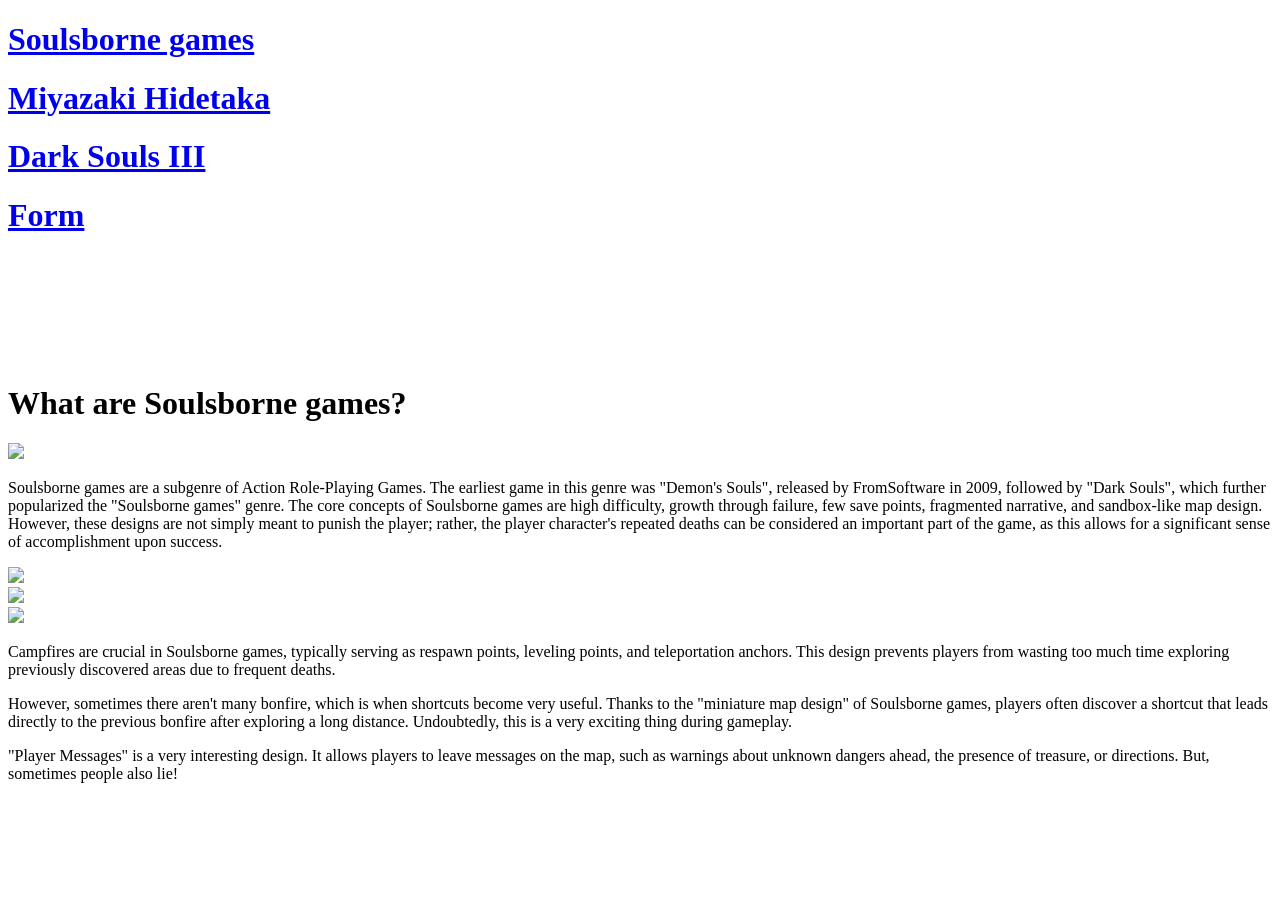
==== index.html @ f9bb1a93 "Create index.html" ====
<!DOCTYPE html>
<html>
<head>
	<link rel="preconnect" href="https://fonts.googleapis.com">
	<link rel="preconnect" href="https://fonts.gstatic.com" crossorigin>
	<link href="https://fonts.googleapis.com/css2?family=Archivo+Black&display=swap" rel="stylesheet">
	<title></title>
	<link href='project_SoullikeGames_CSS.css' type='text/css' rel='stylesheet'>
</head>
<body>
	<div id="Pg1_row1">
		<a href="Project_SoullikeGames_Pg1.html"><div class="row1_col1"><h1>Soulsborne games</h1></div></a>
		<a href="Project_SoullikeGames_Pg2.html"><div class="row1_col1"><h1>Miyazaki Hidetaka</h1></div></a>
		<a href="Project_SoullikeGames_Pg3.html"><div class="row1_col1"><h1>Dark Souls III</h1></div></a>
		<a href="Project_SoullikeGames_Q.html"><div class="row1_col1"><h1>Form</h1></div></a>
	</div>
	<br><br><br><br><br><br>
	<div><h1 id="Pg1_title1">What are Soulsborne games?</h1></div>
	<div id="Pg1_p1">
	<div ><img src="soulslike1.jpg" id="Pg1_p2"></div>
		<div id="Pg1_p3"><p id="Pg1_p4">Soulsborne games are a subgenre of Action Role-Playing Games. The earliest game in this genre was "Demon's Souls", released by FromSoftware in 2009, followed by "Dark Souls", which further popularized the "Soulsborne games" genre.

		The core concepts of Soulsborne games are high difficulty, growth through failure, few save points, fragmented narrative, and sandbox-like map design. However, these designs are not simply meant to punish the player; rather, the player character's repeated deaths can be considered an important part of the game, as this allows for a significant sense of accomplishment upon success.</p></div>
	
	</div>
	<div id="Pg1_row2">
		<div ><img src="Bonfire1.webp" class="row2_col1"></div>
		<div ><img src="map1.png" class="row2_col1"></div>
		<div ><img src="comments1.png" class="row2_col1"></div>
		<div><p class="row2_col2">
		Campfires are crucial in Soulsborne games, typically serving as respawn points, leveling points, and teleportation anchors. This design prevents players from wasting too much time exploring previously discovered areas due to frequent deaths.
		</p></div>
		<div><p class="row2_col2">However, sometimes there aren't many bonfire, which is when shortcuts become very useful. Thanks to the "miniature map design" of Soulsborne games, players often discover a shortcut that leads directly to the previous bonfire after exploring a long distance. Undoubtedly, this is a very exciting thing during gameplay.</p></div>
		<div><p class="row2_col2">"Player Messages" is a very interesting design. It allows players to leave messages on the map, such as warnings about unknown dangers ahead, the presence of treasure, or directions. But, sometimes people also lie!</p></div>
	</div>
	
</body>
</html>
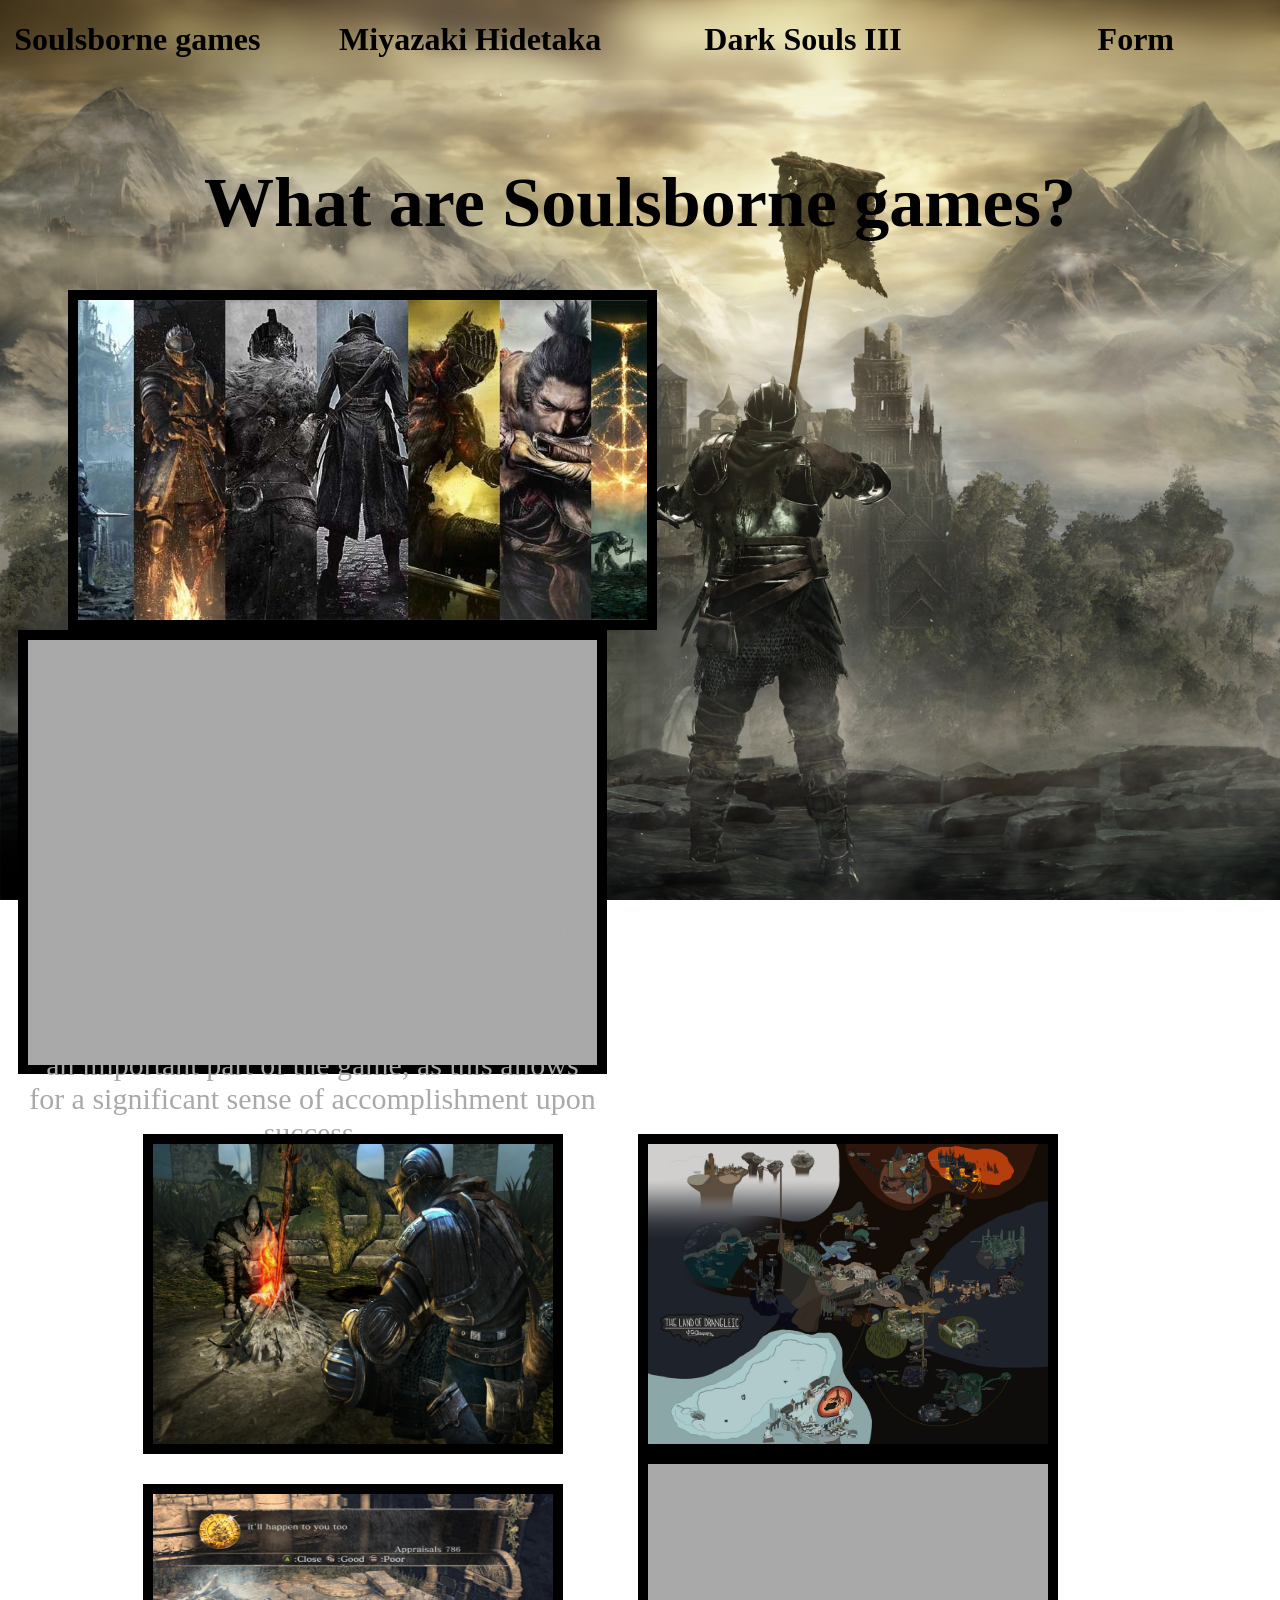
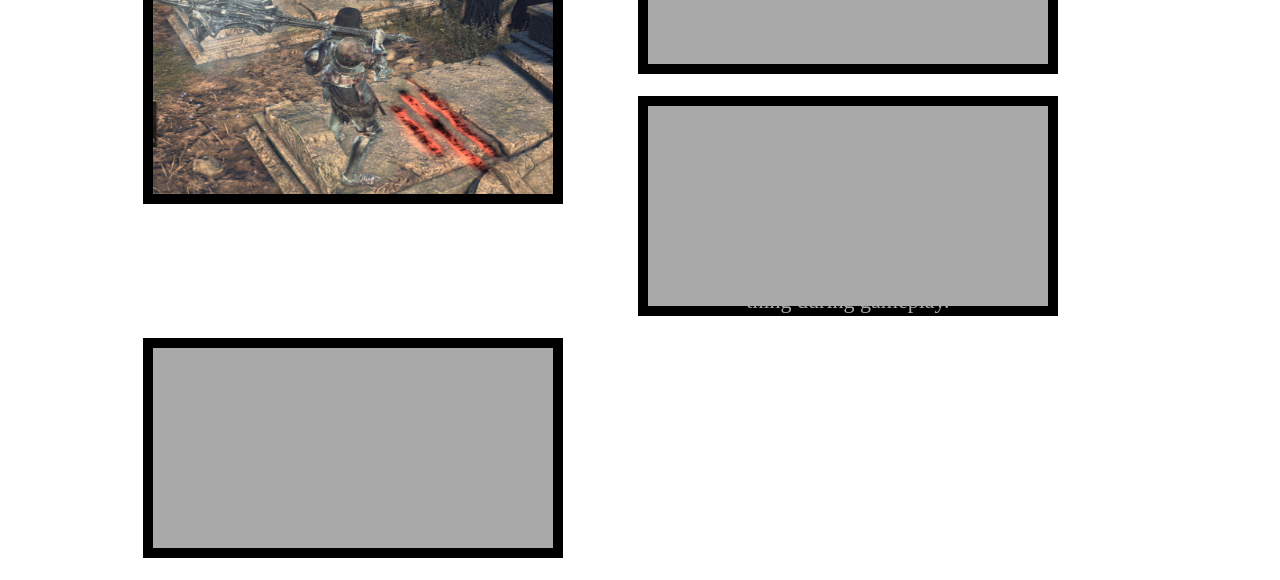
==== commit 395ae928: "1" ====
--- a/index.html
+++ b/index.html
@@ -9,7 +9,7 @@
 </head>
 <body>
 	<div id="Pg1_row1">
-		<a href="Project_SoullikeGames_Pg1.html"><div class="row1_col1"><h1>Soulsborne games</h1></div></a>
+		<a href="index.html"><div class="row1_col1"><h1>Soulsborne games</h1></div></a>
 		<a href="Project_SoullikeGames_Pg2.html"><div class="row1_col1"><h1>Miyazaki Hidetaka</h1></div></a>
 		<a href="Project_SoullikeGames_Pg3.html"><div class="row1_col1"><h1>Dark Souls III</h1></div></a>
 		<a href="Project_SoullikeGames_Q.html"><div class="row1_col1"><h1>Form</h1></div></a>
--- a/project_SoullikeGames_CSS.css
+++ b/project_SoullikeGames_CSS.css
@@ -0,0 +1,262 @@
+body{
+	background-image: url("BG3.jpg");
+	background-size: cover;
+	background-attachment: fixed;
+}
+.row1_col1:hover{
+    background-color:darkgrey;
+    color:black;
+    opacity: 0.2;
+    transition: 1s; 
+}
+h1{
+	opacity: 1;
+}
+#Pg1_row1{
+	width: 130%;
+	float: left;
+	text-align: center;
+	position:fixed;
+    top:0;
+    margin-left: -37px;
+    background-color:;
+   	backdrop-filter: blur(12px);
+}
+.row1_col1{
+	width: 20%;
+	float: left;
+	text-align: center;
+	color: black;
+
+
+}
+#row1_col2{
+	background-color: lightblue;
+	width: 30%;
+	text-align: center;
+}
+#Pg1_title1{
+	font-size: 70px;
+	text-align: center;
+	font-family: Archivo Black;
+	color: black;
+	text-shadow: 5px solid darkgrey;
+}
+#Pg1_p1{
+	
+}
+#Pg1_p2{
+	border:10px solid black;
+	text-align: center;
+	width: 45%;
+	float: left;
+	margin-left: 60px;
+	background-color:gray;
+}
+#Pg1_p3{
+	border:10px solid black;
+	text-align: center;
+	width: 45%;
+	float: left;
+	margin-right: 40px;
+	margin-left: 10px;
+	height: 424px;
+	background-color:darkgrey;
+}
+#Pg1_p4{
+	font-size: 30px;
+	background-color:darkgrey;
+	height: 425px;
+	margin-top: 0px;
+}
+#Pg1_row2{
+	
+	text-align: center;
+	float: left;
+	margin-left: 60px;
+	margin-top: 30px;
+	width: 92%;
+
+}
+.row2_col1{
+	border:10px solid black;
+	text-align: center;
+	float: left;
+	height: 300px;
+	width: 400px;
+	margin-top: 30px;
+	margin-left: 75px;
+	background-color:darkgrey;
+}
+.row2_col2{
+	border:10px solid black;
+	text-align: center;
+	float: left;
+	height: 200px;
+	width: 400px;
+	margin-top: 0px;
+	margin-left: 75px;
+	font-size: 22px;
+	background-color:darkgrey;
+}
+
+
+#Pg2_title1{
+	font-size: 110px;
+	text-align: center;
+	font-family: Archivo Black;
+}
+#Pg2_p2{
+	border:10px solid black;
+	text-align: center;
+	width: 25%;
+	float: left;
+	margin-left: 60px;
+	height: 420px;
+}
+#Pg2_row1{
+	text-align: center;
+	
+}
+#Pg2_p3{
+	border:10px solid black;
+	text-align: center;
+	width: 45%;
+	float: left;
+	margin-right: 40px;
+	margin-left: 10px;
+	height: 420px;
+}
+#Pg2_p5{
+	float: left;
+	width: 20%;
+	height: 1150px;
+	margin-top: px;
+}
+#Pg2_col2{
+	border: 10px solid black;
+	width: 49.9%;
+	height: 300px;
+	text-align: center;
+	float: left;
+	margin-top: -675px;
+	margin-left: 60px;
+}
+#Pg2_col3{
+	border: 10px solid black;
+	float: left;
+	width: 20%;
+	height: 300px;
+	text-align: center;
+	margin-top: -675px;
+	margin-left: 55.3%;
+}
+iframe,p,img{
+	font-size: 31.5px;
+	width: 100%;
+	height: 100%;
+	background-image: url("https://www.onlygfx.com/wp-content/uploads/2021/01/grunge-black-background-2.jpg");
+	background-size: 100%;
+	margin-top: 0px;
+	color: darkgrey;
+}
+#Pg2_col4{
+	border: 10px solid black;
+	width: 49.9%;
+	height: 300px;
+	text-align: center;
+	float: left;
+	margin-left: 60px;
+	margin-top: -322px;
+}
+#Pg2_col5{
+	border: 10px solid black;
+	float: left;
+	width: 20%;
+	height: 300px;
+	text-align: center;
+	margin-left: 55.3%;
+	margin-top: -322px;
+}
+#Pg3_title1{
+	font-size: 110px;
+	text-align: center;
+	margin-left: 30%;
+	font-family: Archivo Black;
+	position: fixed;
+	z-index: -1;
+}
+#Pg3_p1{
+	border: 10px solid black;
+	text-align: center;
+	float: left;
+	width: 35%;
+	height: 350px;
+	margin-left: 60px;	
+	margin-top: 900px;
+}
+#Pg3_p2{
+	border: 10px solid black;
+	text-align: center;
+	float: left;
+	width: 40%;
+	height: 250px;
+	margin-left: 55%;
+	margin-top: -320px;	
+}
+#Pg3_p3{
+	border: 10px solid black;
+	text-align: center;
+	float: left;
+	width: 40%;
+	height: 350px;
+	margin-left: 55%;
+	margin-top: 150px;	
+}
+#Pg3_p4{
+	border: 10px solid black;
+	text-align: center;
+	float: left;
+	width: 35%;
+	height: 250px;
+	margin-left: 60px;	
+	margin-top: -320px;
+}
+#Pg3_p5{
+	border: 10px solid black;
+	text-align: center;
+	float: left;
+	width: 35%;
+	height: 350px;
+	margin-left: 60px;	
+	margin-top: 150px;
+}
+#Pg3_p6{
+	border: 10px solid black;
+	text-align: center;
+	float: left;
+	width: 40%;
+	height: 250px;
+	margin-left: 55%;
+	margin-top: -320px;	
+}
+#Q{
+	border: 10px solid black;
+	text-align: center;
+	float: left;
+	width: 80%;
+	height: 500px;
+	margin-left: 10%;
+	margin-top: 10%;
+	font-size: 70px;
+	backdrop-filter: blur(12px);
+	font-weight: bold;
+	transition: 20s;
+    transition-delay: 0.1s;
+}
+#QQ{
+	margin-top: 170px;
+}
+#Q:hover{
+    transform:rotate(3600deg);
+ }
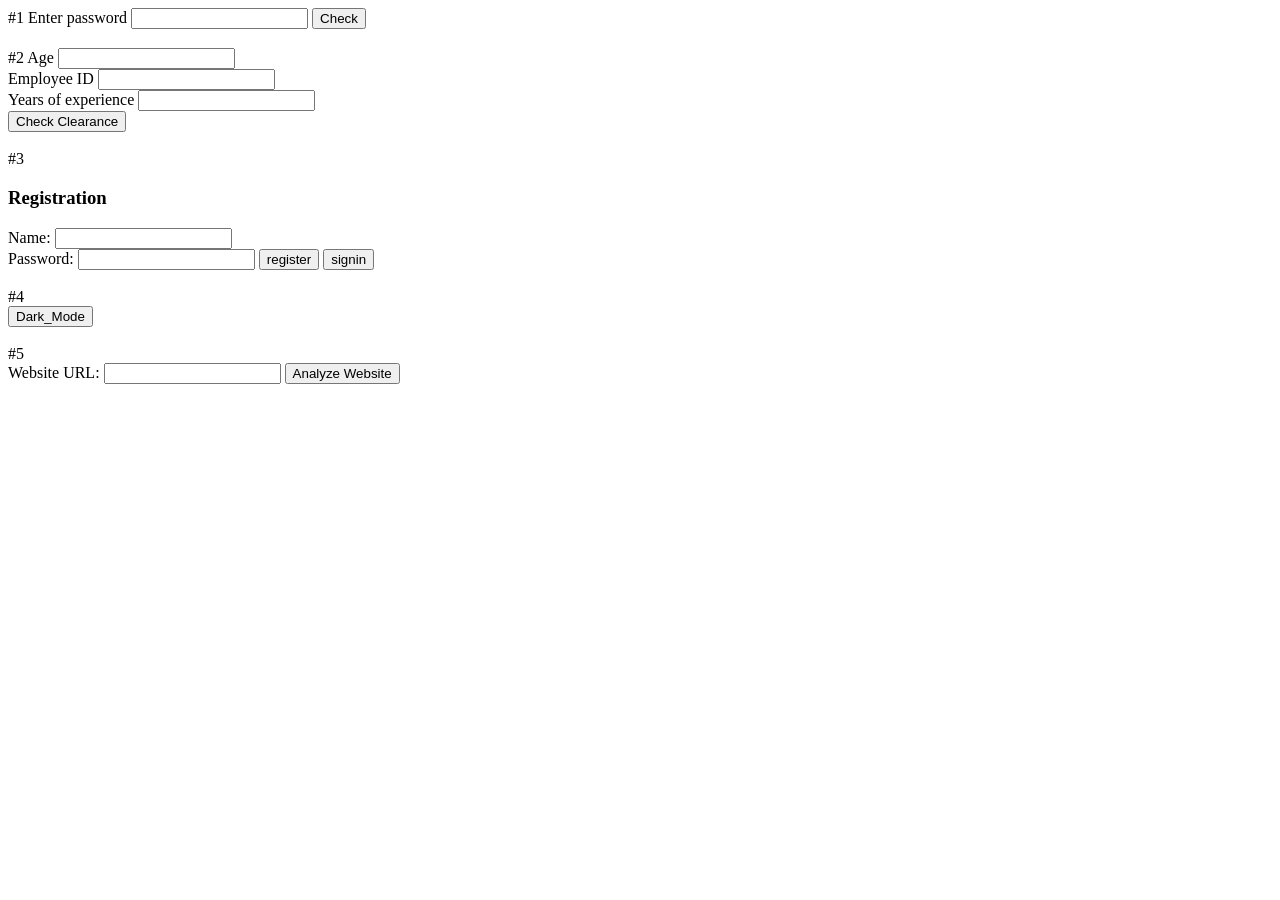
==== commit 58944ba9: "Create index.html" ====
--- a/index.html
+++ b/index.html
@@ -1,38 +1,144 @@
 <!DOCTYPE html>
 <html>
 <head>
-	<link rel="preconnect" href="https://fonts.googleapis.com">
-	<link rel="preconnect" href="https://fonts.gstatic.com" crossorigin>
-	<link href="https://fonts.googleapis.com/css2?family=Archivo+Black&display=swap" rel="stylesheet">
-	<title></title>
-	<link href='project_SoullikeGames_CSS.css' type='text/css' rel='stylesheet'>
+<style>
+	 body{
+            background-color: white;
+            color: black;
+        }
+
+        .dark{
+            background-color: black;
+            color: white;
+        }
+</style>
 </head>
 <body>
-	<div id="Pg1_row1">
-		<a href="index.html"><div class="row1_col1"><h1>Soulsborne games</h1></div></a>
-		<a href="Project_SoullikeGames_Pg2.html"><div class="row1_col1"><h1>Miyazaki Hidetaka</h1></div></a>
-		<a href="Project_SoullikeGames_Pg3.html"><div class="row1_col1"><h1>Dark Souls III</h1></div></a>
-		<a href="Project_SoullikeGames_Q.html"><div class="row1_col1"><h1>Form</h1></div></a>
-	</div>
-	<br><br><br><br><br><br>
-	<div><h1 id="Pg1_title1">What are Soulsborne games?</h1></div>
-	<div id="Pg1_p1">
-	<div ><img src="soulslike1.jpg" id="Pg1_p2"></div>
-		<div id="Pg1_p3"><p id="Pg1_p4">Soulsborne games are a subgenre of Action Role-Playing Games. The earliest game in this genre was "Demon's Souls", released by FromSoftware in 2009, followed by "Dark Souls", which further popularized the "Soulsborne games" genre.
+#1
+<label>Enter password</label>
+<input type="text" id='psw'>
+<button onclick="check_password()">Check</button><br>
+<h3 id="heading1"></h3>
 
-		The core concepts of Soulsborne games are high difficulty, growth through failure, few save points, fragmented narrative, and sandbox-like map design. However, these designs are not simply meant to punish the player; rather, the player character's repeated deaths can be considered an important part of the game, as this allows for a significant sense of accomplishment upon success.</p></div>
-	
-	</div>
-	<div id="Pg1_row2">
-		<div ><img src="Bonfire1.webp" class="row2_col1"></div>
-		<div ><img src="map1.png" class="row2_col1"></div>
-		<div ><img src="comments1.png" class="row2_col1"></div>
-		<div><p class="row2_col2">
-		Campfires are crucial in Soulsborne games, typically serving as respawn points, leveling points, and teleportation anchors. This design prevents players from wasting too much time exploring previously discovered areas due to frequent deaths.
-		</p></div>
-		<div><p class="row2_col2">However, sometimes there aren't many bonfire, which is when shortcuts become very useful. Thanks to the "miniature map design" of Soulsborne games, players often discover a shortcut that leads directly to the previous bonfire after exploring a long distance. Undoubtedly, this is a very exciting thing during gameplay.</p></div>
-		<div><p class="row2_col2">"Player Messages" is a very interesting design. It allows players to leave messages on the map, such as warnings about unknown dangers ahead, the presence of treasure, or directions. But, sometimes people also lie!</p></div>
-	</div>
-	
+#2
+<label>Age</label>
+<input type="text" id='Age'><br>
+
+<label>Employee ID</label>
+<input type="text" id='ID'><br>
+
+<label>Years of experience</label>
+<input type="text" id='YoE'><br>
+
+<button onclick="Clearance()">Check Clearance</button>
+<h3 id='heading2'></h3>
+
+#3
+<h3>Registration</h3>
+<label>Name:</label>
+<input type='text' id='name'><br>
+
+<label>Password:</label>
+<input type=text id='password'>
+<button onclick='getpsw()'>register</button>
+<button onclick='signin()'>signin</button><br><br>
+#4<br>
+<button onclick="DarkMode()">Dark_Mode</button><br><br>
+
+#5<br>
+<label>Website URL:</label>
+<input type="text" id="URL">
+<button onclick="Analyze_Website()">Analyze Website</button>
+<h3 id="heading3"></h3>
+
+<script>
+
+	function check_password(){
+	 let user_entered = document.getElementById('psw').value;
+	 let database1 = []
+	 if(user_entered.length < 12){
+	 	database1.push('At least 12 characters<br>')
+	 }
+	 if(!/[A-Z]/.test(user_entered)){
+	 	database1.push('Contains uppercase letter<br>')
+	 }
+	 if(!/[a-z]/.test(user_entered)){
+	 	database1.push('Contains lowercase letter<br>')
+	 }
+	 if(!/[!@#$%^&*()_+[;''""<>/?]/.test(user_entered)){
+	 	database1.push('Missing punctuation')
+	 }
+	 if(!/[ ]/.test(user_entered)){
+	 	database1.push('Should not contain any spaces<br>')
+	 }
+	 else{
+	 	database1.push('Strong Password<br>')
+	 }
+	 document.getElementById('heading1').innerHTML = database1;
+	}
+
+
+	function Clearance(){
+		let Age = parseInt(document.getElementById('Age').value);
+		let ID = document.getElementById('ID').value;
+		let YoE = parseInt(document.getElementById('YoE').value);
+		let database2 = [];
+		if(Age >= 18 && ID.startsWith('EMP') && YoE >= 1){
+			database2.push('Level 1')
+		}
+		else if(Age >= 21 && ID.startsWith('EMP') && YoE >= 2){
+			database2.push('Level 2')
+		}
+		else if(Age >= 25 && ID.startsWith('SEC') && YoE >= 5){
+			database2.push('Level 3')
+		}
+		else if(Age < 18){
+			database2.push('Access Denied')
+		}
+		else if(Age >=18 && !ID.startsWith('SEC') && !ID.startsWith('EMP')){
+			database2.push('invalid employee ID')
+		}
+		document.getElementById('heading2').innerHTML = database2;
+	}
+
+	let database = [];
+    function getpsw(){
+        let user_entered = document.getElementById('name').value;
+        let psw_entered = document.getElementById('password').value;
+        let pair = (user_entered+ ' '+psw_entered).split(' ');
+          database.push(pair)
+          alert('registration ok!')
+        }
+    function signin(){
+        let user_entered = document.getElementById('name').value;
+        let psw_entered = document.getElementById('password').value;
+        for(let i = 0; i < database.length;i++){
+            if(database[i][0] == user_entered && database[i][1] == psw_entered)
+                {
+                    alert('login successfully!');
+                    return;
+                }
+                else{
+                    alert('login info incorrect!');
+                    return;
+                }
+            }
+        }
+    function DarkMode(){
+    	document.body.classList.toggle("dark");
+    }
+    function Analyze_Website(){
+    	let user_entered1 = document.getElementById('URL').value;
+    	if (!user_entered1.startsWith('https://')){
+    		document.getElementById('heading3').innerHTML = 'Does NOT start with https://';
+    	}
+    	else{
+    		document.getElementById('heading3').innerHTML ="nothing happened";
+    	}
+    	if(user_entered1.includes("free-money","hack","winner","bitcoin")){
+    		document.getElementById('heading3').innerHTML ='contains suspicious keywords';
+    	}
+    }
+</script>
 </body>
 </html>
